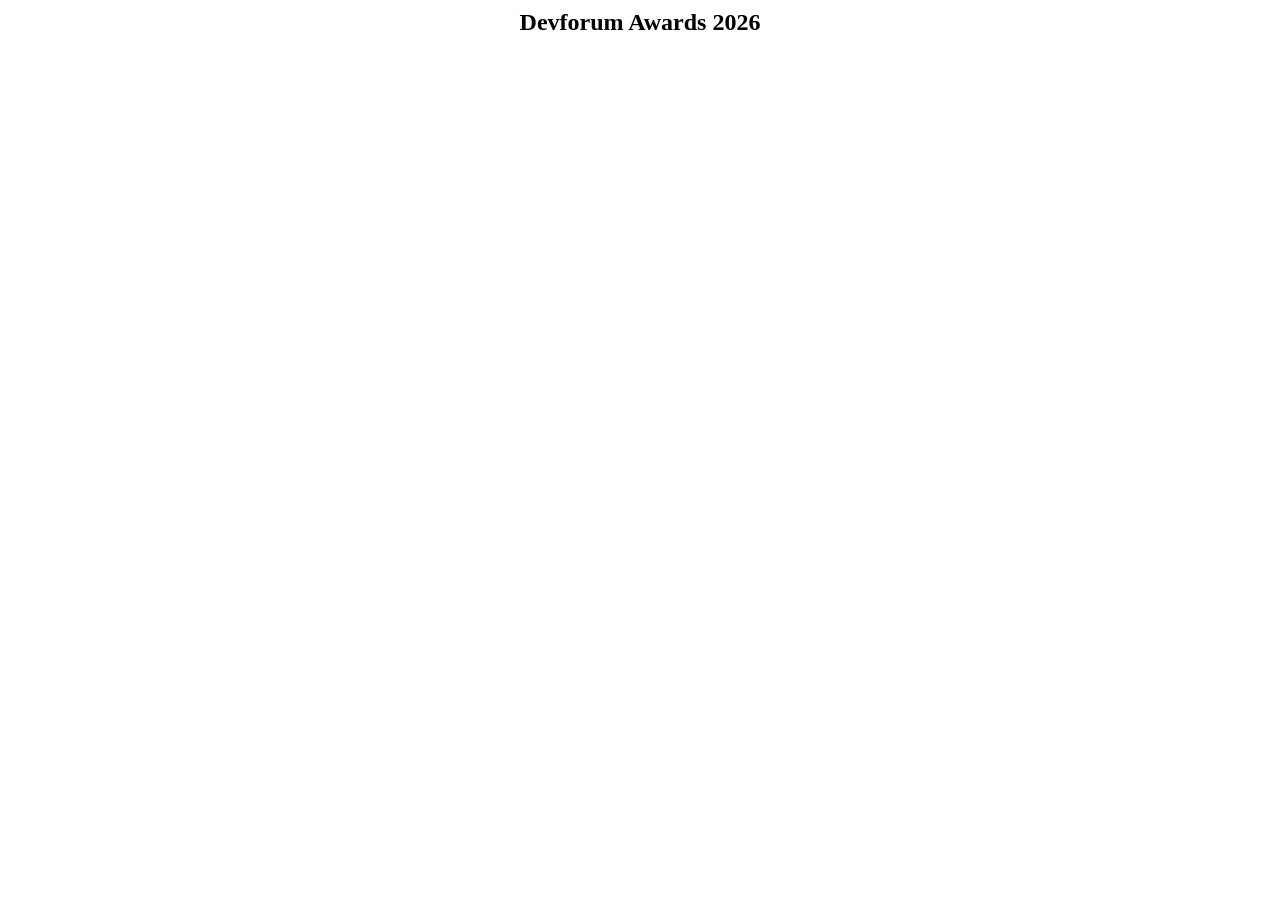
==== src/pages/index.html @ bcf2d7dd "Inital (i know it's big )" ====
<html>

<head>
  <script type="module" src="/components/Header.js"></script>
  <script type="module" src="/components/Navigation.js"></script>
  <script type="module">
    import 'material/card/card.js'
  </script>
</head>

<body>
  <md-card>
    <h2 style="text-align: center; padding-top: 1px"> Devforum Awards 2026 </h2>
  </md-card>
  <app-navigation page="Home" />

</html>
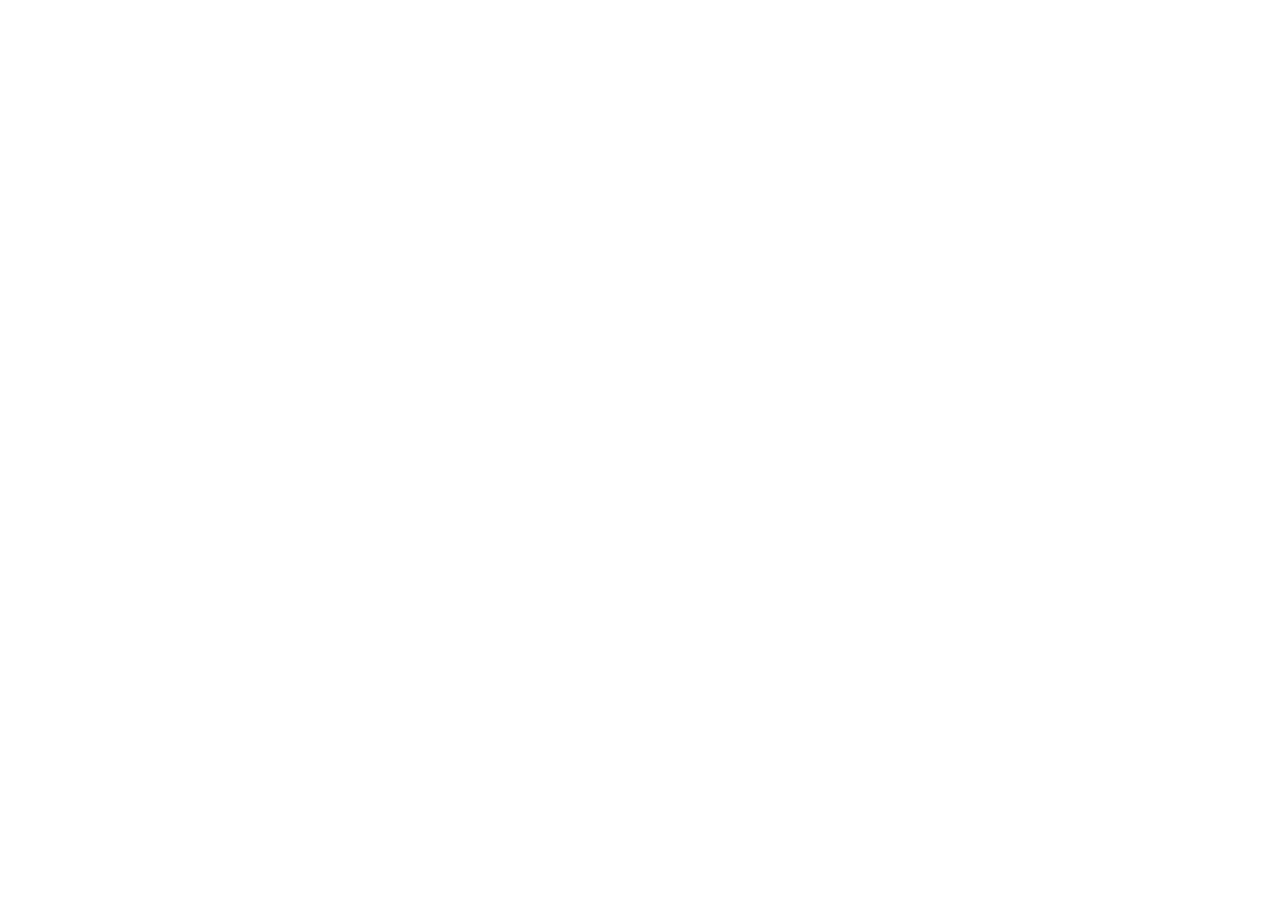
==== commit 6390576a: "move: devforum awards card into Header.js" ====
--- a/src/pages/index.html
+++ b/src/pages/index.html
@@ -9,9 +9,7 @@
 </head>
 
 <body>
-  <md-card>
-    <h2 style="text-align: center; padding-top: 1px"> Devforum Awards 2026 </h2>
-  </md-card>
+
   <app-navigation page="Home" />
 
 </html>
